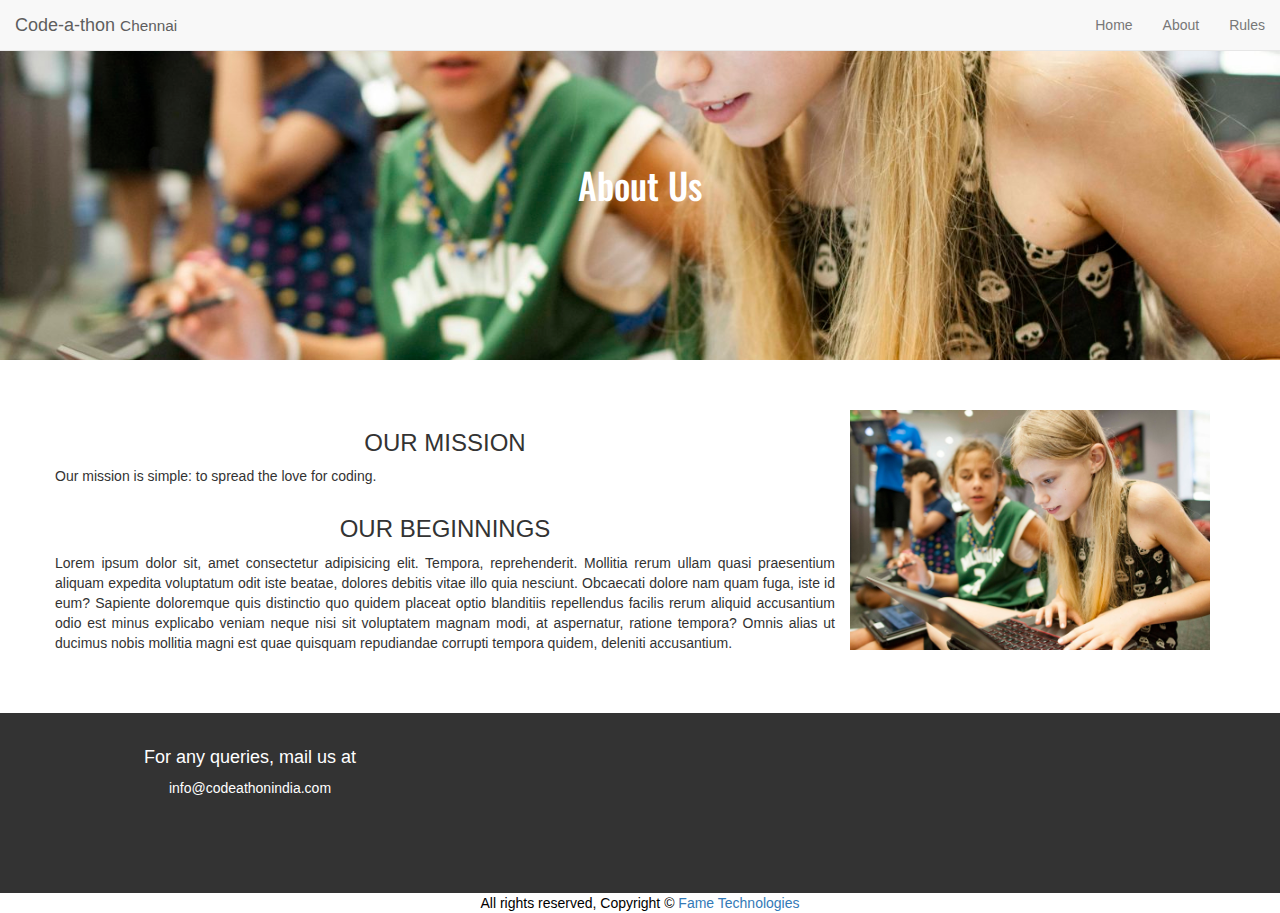
==== about.html @ ce13f5b6 "Test Commit" ====
<!DOCTYPE html>
<html lang="en">

<head>
    <meta charset="UTF-8">
    <meta name="viewport" content="width=device-width, initial-scale=1.0">
    <meta http-equiv="X-UA-Compatible" content="ie=edge">
    <!-- Latest compiled and minified CSS -->
    <link rel="stylesheet" href="https://maxcdn.bootstrapcdn.com/bootstrap/3.3.7/css/bootstrap.min.css" integrity="sha384-BVYiiSIFeK1dGmJRAkycuHAHRg32OmUcww7on3RYdg4Va+PmSTsz/K68vbdEjh4u"
        crossorigin="anonymous">
    <link rel="stylesheet" href="css/style.css">
    <title>Code-a-thon</title>
    <script src="https://code.jquery.com/jquery-1.10.2.js"></script>
</head>

<body>
    <!-- Navbar -->

    <div id="header"></div>
    <!-- End Of Navbar -->

    <div class="hero-image">
        <div class="hero-text">
            <h1>About Us</h1>
        </div>
    </div>

    <!-- About -->

    <section id="mission">
        <div class="container">
            <div class="row">
                <div class="col-md-8" style="margin:auto">
                    <div class="row">

                        <h3>OUR MISSION</h3>
                        <p>Our mission is simple: to spread the love for coding.</p>
                    </div>
                    <div class="row">
                        <h3>OUR BEGINNINGS</h3>
                        <p>
                            Lorem ipsum dolor sit, amet consectetur adipisicing elit. Tempora, reprehenderit. Mollitia
                            rerum
                            ullam quasi praesentium aliquam expedita voluptatum odit iste beatae, dolores debitis vitae
                            illo
                            quia nesciunt. Obcaecati dolore nam quam fuga, iste id eum? Sapiente doloremque quis
                            distinctio quo
                            quidem placeat optio blanditiis repellendus facilis rerum aliquid accusantium odio est
                            minus
                            explicabo veniam neque nisi sit voluptatem magnam modi, at aspernatur, ratione tempora?
                            Omnis alias
                            ut ducimus nobis mollitia magni est quae quisquam repudiandae corrupti tempora quidem,
                            deleniti
                            accusantium.
                        </p>
                    </div>

                </div>
                <div class="col-md-4" style="margin:auto">
                    <img src="img/1.jpg" alt="" class="img-responsive">
                </div>
            </div>
        </div>
    </section>

    <!-- End Of About -->



    <!-- footer -->
    <div id="footer"></div>
    <!-- End Of Footer -->


    <script>
        $("#header").load("header.html");
        $("#footer").load("footer.html");
    </script>

    <!-- jQuery (necessary for Bootstrap's JavaScript plugins) -->
    <script src="https://ajax.googleapis.com/ajax/libs/jquery/1.12.4/jquery.min.js"></script>

    <!-- Latest compiled and minified JavaScript -->
    <script src="https://maxcdn.bootstrapcdn.com/bootstrap/3.3.7/js/bootstrap.min.js" integrity="sha384-Tc5IQib027qvyjSMfHjOMaLkfuWVxZxUPnCJA7l2mCWNIpG9mGCD8wGNIcPD7Txa"
        crossorigin="anonymous"></script>
</body>

</html>
---- css/style.css ----
@import url('https://fonts.googleapis.com/css?family=Oswald:700');



#showcase{
    background-image: url(https://images.pexels.com/photos/574073/pexels-photo-574073.jpeg);
    background-size: cover;
    background-position: center;
    height: 100vh;
    display: flex;
    flex-direction: column;
    justify-content: center;
    align-items: center;
    text-align: center;
    padding: 0 20px;

}

#showcase h1{
    font-size: 43px;
    line-height: 1.2;
    color: #ad0149;
    font-weight: 800;
    
}

#showcase p{
    font-size: 20px;
    font-weight: bolder;
    color: #ff1b1b;
}

section{
    margin: 50px;
    text-align: justify;
}

#about h1{
    text-align: center;
}

#about img{
    margin: auto;
}

#info h1{
    font-family: 'Oswald', sans-serif;
    text-align: center
}

#info .col-md-4{
    padding: 5px;
}

#info .col-md-4 .row{
    width: 80%;
    margin: auto;
}

#footer{
    background: #333;
    height: 20vh;
    margin-bottom: 0;
    color: #fff;
}

#footer .col-md-4{
    padding-top: 25px;
    margin: auto;
}

#sub-footer{
    margin: 0;
    padding: 0;
    color: #000;
    text-align: center;
}

/* ----- */

.hero-image {
   background-image: url("../img/1.jpg");
    height: 40vh;
    width: 100vw;
    background-position: center;
    background-repeat: no-repeat;
    background-size: cover;
    position: relative;
    margin-left: 0;
}

/* Place text in the middle of the image */
.hero-text {
    text-align: center;
    position: absolute;
    top: 50%;
    left: 50%;
    transform: translate(-50%, -50%);
    color: #fff;
    font-weight: bolder;
    font-family: 'Oswald', sans-serif; 
}

#mission h3{
    text-align: center;
}
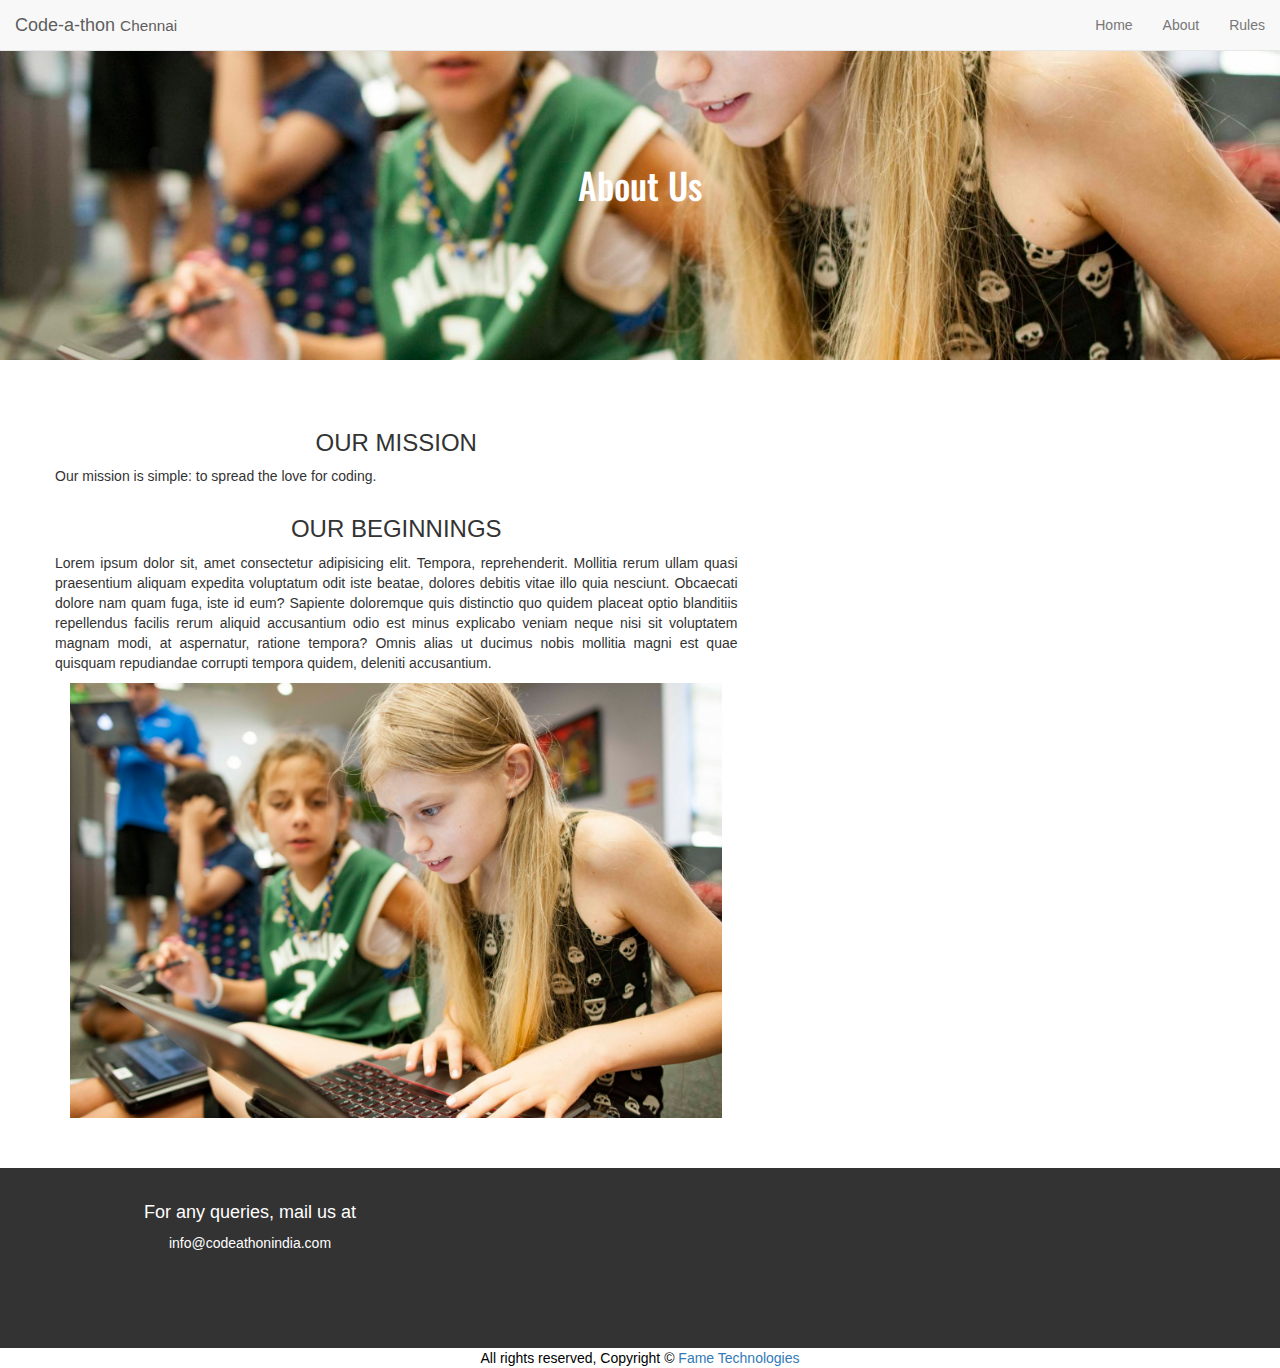
==== commit 87cede3e: "test" ====
--- a/about.html
+++ b/about.html
@@ -30,7 +30,7 @@
     <section id="mission">
         <div class="container">
             <div class="row">
-                <div class="col-md-8" style="margin:auto">
+                <div class="col-md-7" style="margin:auto">
                     <div class="row">
 
                         <h3>OUR MISSION</h3>
@@ -56,7 +56,7 @@
                     </div>
 
                 </div>
-                <div class="col-md-4" style="margin:auto">
+                <div class="col-md-7" style="margin:auto">
                     <img src="img/1.jpg" alt="" class="img-responsive">
                 </div>
             </div>
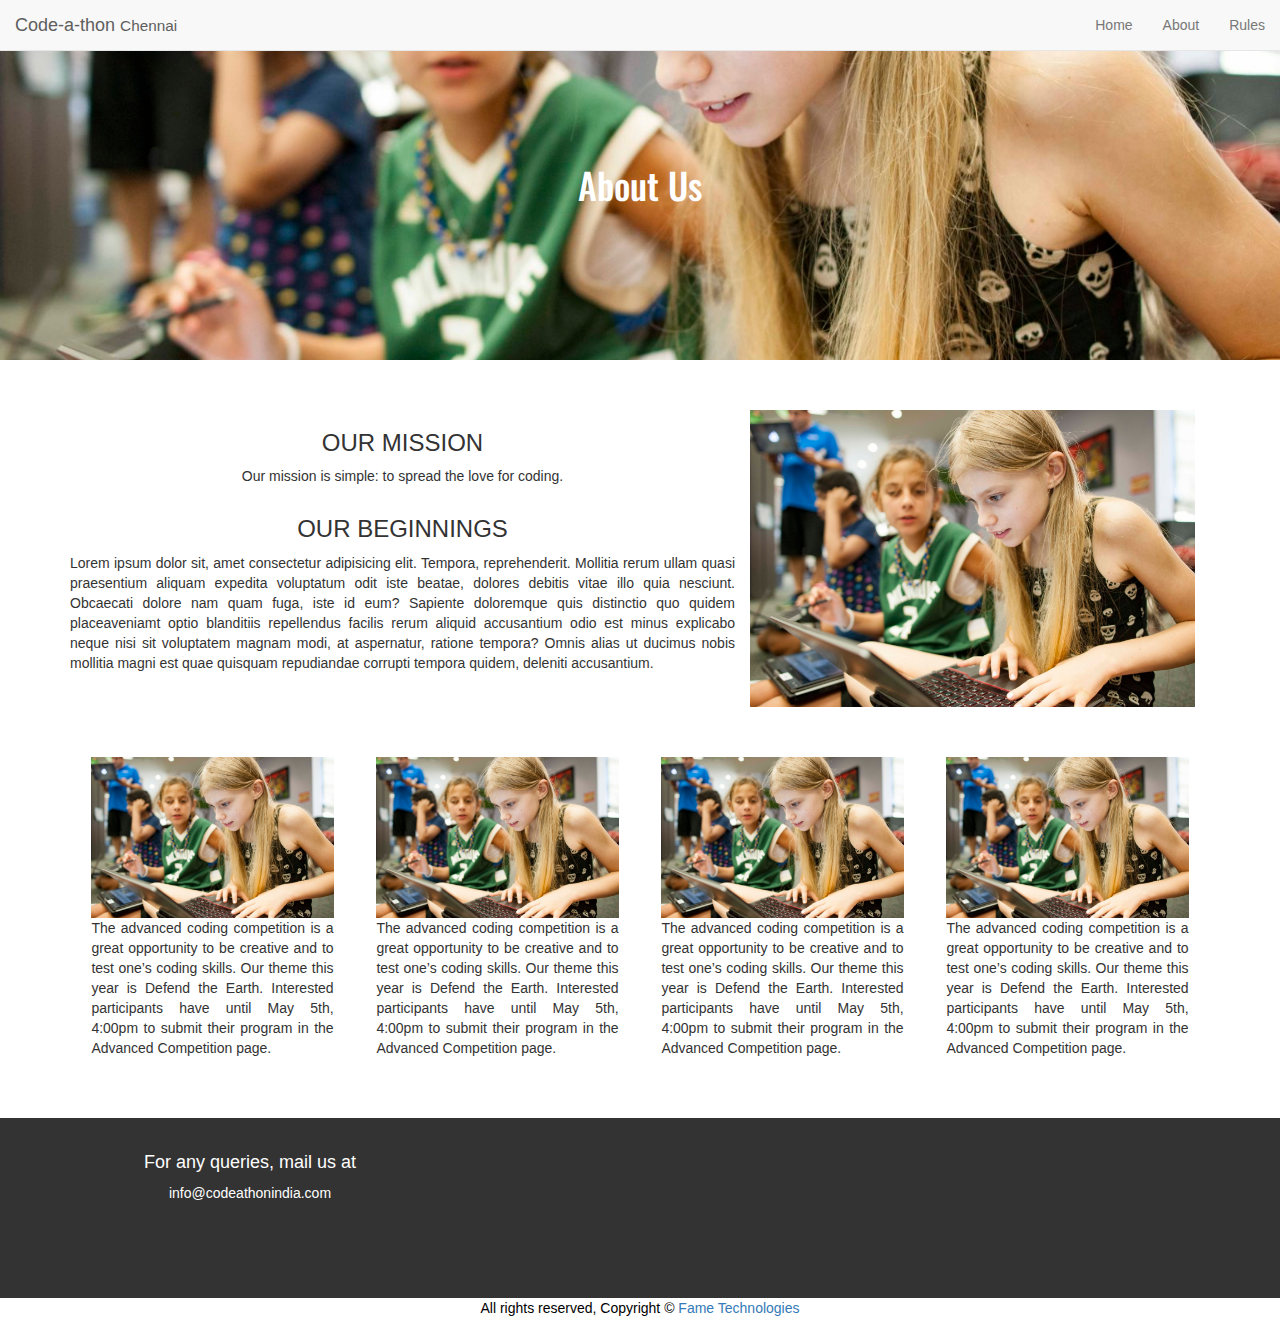
==== commit fc72d66f: "test" ====
--- a/about.html
+++ b/about.html
@@ -11,6 +11,9 @@
     <link rel="stylesheet" href="css/style.css">
     <title>Code-a-thon</title>
     <script src="https://code.jquery.com/jquery-1.10.2.js"></script>
+    <style>
+    
+    </style>
 </head>
 
 <body>
@@ -19,51 +22,114 @@
     <div id="header"></div>
     <!-- End Of Navbar -->
 
-    <div class="hero-image">
+
+    <!-- banner -->
+    <div class="hero-image" style="overflow:hidden">
         <div class="hero-text">
             <h1>About Us</h1>
         </div>
     </div>
 
+    <!-- End of Banner -->
+
     <!-- About -->
 
-    <section id="mission">
-        <div class="container">
-            <div class="row">
+    <section id="mission" style="overflow:hidden">
+        <div class="row">
+            <div class="container">
                 <div class="col-md-7" style="margin:auto">
                     <div class="row">
 
                         <h3>OUR MISSION</h3>
-                        <p>Our mission is simple: to spread the love for coding.</p>
+                        <p style="text-align:center">Our mission is simple: to spread the love for coding.</p>
                     </div>
                     <div class="row">
-                        <h3>OUR BEGINNINGS</h3>
+
+                        <h3 style="text-align:center">OUR BEGINNINGS</h3>
                         <p>
-                            Lorem ipsum dolor sit, amet consectetur adipisicing elit. Tempora, reprehenderit. Mollitia
+                            Lorem ipsum dolor sit, amet consectetur adipisicing elit. Tempora, reprehenderit.
+                            Mollitia
                             rerum
-                            ullam quasi praesentium aliquam expedita voluptatum odit iste beatae, dolores debitis vitae
+                            ullam quasi praesentium aliquam expedita voluptatum odit iste beatae, dolores debitis
+                            vitae
                             illo
                             quia nesciunt. Obcaecati dolore nam quam fuga, iste id eum? Sapiente doloremque quis
                             distinctio quo
-                            quidem placeat optio blanditiis repellendus facilis rerum aliquid accusantium odio est
+                            quidem placeaveniamt optio blanditiis repellendus facilis rerum aliquid accusantium
+                            odio est
                             minus
-                            explicabo veniam neque nisi sit voluptatem magnam modi, at aspernatur, ratione tempora?
+                            explicabo neque nisi sit voluptatem magnam modi, at aspernatur, ratione tempora?
                             Omnis alias
                             ut ducimus nobis mollitia magni est quae quisquam repudiandae corrupti tempora quidem,
                             deleniti
                             accusantium.
                         </p>
+
                     </div>
 
                 </div>
-                <div class="col-md-7" style="margin:auto">
+                <div class="col-md-5" style="margin:auto">
                     <img src="img/1.jpg" alt="" class="img-responsive">
                 </div>
             </div>
         </div>
+
+        
     </section>
 
-    <!-- End Of About -->
+   <!-- Info Section -->
+
+   <section id="about_page" style="overflow:hidden">
+        <div class="container">
+           
+                <div class="col-md-3">
+                        <div class="row">
+                            <img src="img/1.jpg" alt="" class="img-responsive">
+                        </div>
+                        <div class="row">
+                            
+                            <p>The advanced coding competition is a great opportunity to be creative and to test one’s coding
+                                skills. Our theme this year is Defend the Earth. Interested participants have until May 5th,
+                                4:00pm to submit their program in the Advanced Competition page. </p>
+                        </div>
+                    </div>
+            <div class="col-md-3">
+                    <div class="row">
+                        <img src="img/1.jpg" alt="" class="img-responsive">
+                    </div>
+                    <div class="row">
+                        
+                        <p>The advanced coding competition is a great opportunity to be creative and to test one’s coding
+                            skills. Our theme this year is Defend the Earth. Interested participants have until May 5th,
+                            4:00pm to submit their program in the Advanced Competition page. </p>
+                    </div>
+                </div>
+            <div class="col-md-3">
+                <div class="row">
+                    <img src="img/1.jpg" alt="" class="img-responsive">
+                </div>
+                <div class="row">
+                    
+                    <p>The advanced coding competition is a great opportunity to be creative and to test one’s coding
+                        skills. Our theme this year is Defend the Earth. Interested participants have until May 5th,
+                        4:00pm to submit their program in the Advanced Competition page. </p>
+                </div>
+            </div>
+            <div class="col-md-3">
+                    <div class="row">
+                        <img src="img/1.jpg" alt="" class="img-responsive">
+                    </div>
+                    <div class="row">
+                        
+                        <p>The advanced coding competition is a great opportunity to be creative and to test one’s coding
+                            skills. Our theme this year is Defend the Earth. Interested participants have until May 5th,
+                            4:00pm to submit their program in the Advanced Competition page. </p>
+                    </div>
+                </div>
+        </div>
+    </section>
+
+    <!-- End Of Info Section -->
 
 
 
--- a/css/style.css
+++ b/css/style.css
@@ -31,7 +31,8 @@
 }
 
 section{
-    margin: 50px;
+    margin-top: 50px;
+    /* margin-bottom: 20px; */
     text-align: justify;
 }
 
@@ -54,6 +55,11 @@
 
 #info .col-md-4 .row{
     width: 80%;
+    margin: auto;
+}
+
+#about_page .col-md-3 .row{
+    width: 95%;
     margin: auto;
 }
 
@@ -103,4 +109,12 @@
 
 #mission h3{
     text-align: center;
+}
+
+#sponsors .col-md-3{
+    margin: auto;
+}
+
+#sponsors img{
+    margin-top: 10px;
 }